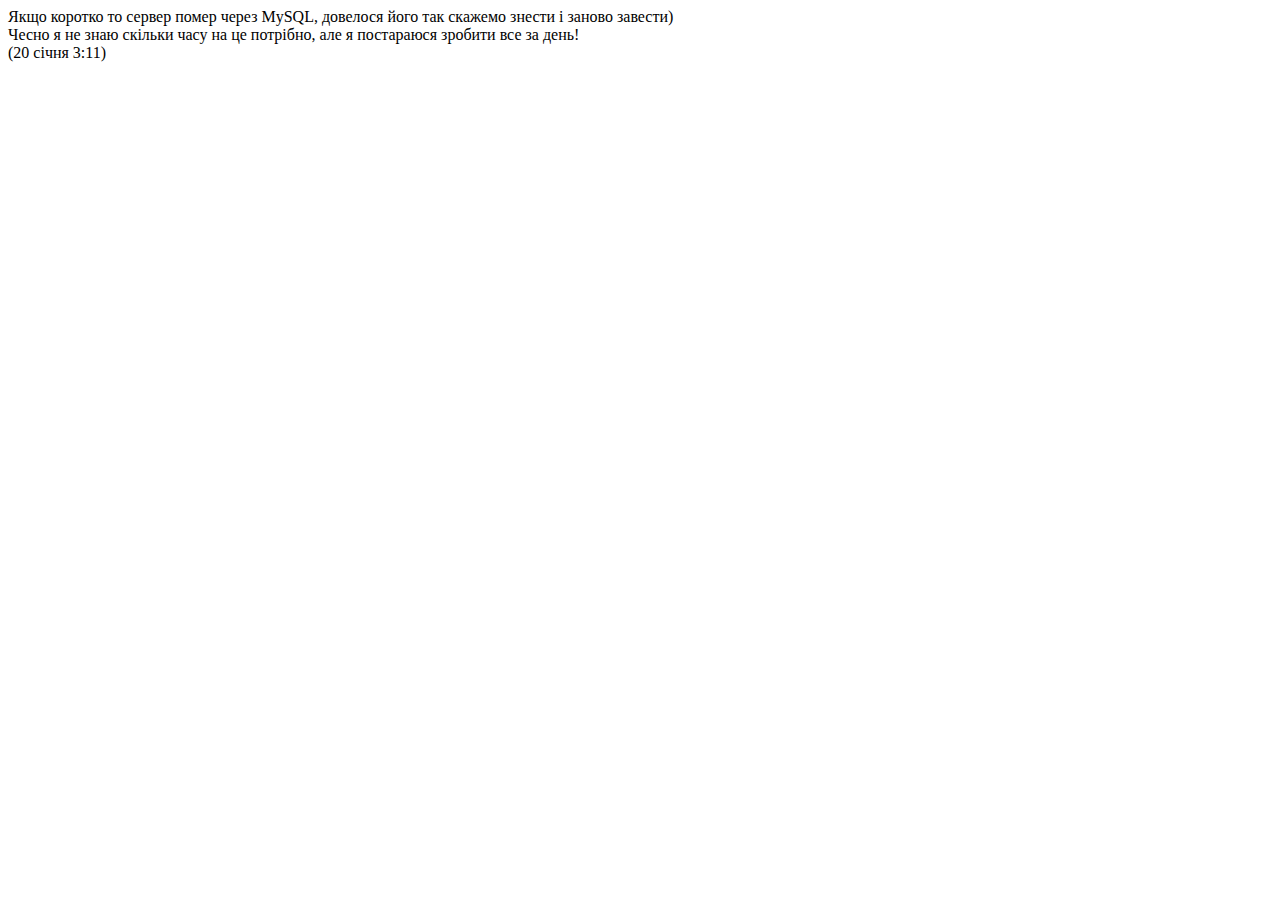
==== index.html @ 0201bdce "20 січня 3:11" ====
<!DOCTYPE html>
<html lang="uk">
<head>
    <meta charset="UTF-8">
    <meta name="viewport" content="width=device-width, initial-scale=1.0">
    <title>Технічні шоколадки</title>
</head>
<body>
    Якщо коротко то сервер помер через MySQL, довелося його так скажемо знести і заново завести) <br>
    Чесно я не знаю скільки часу на це потрібно, але я постараюся зробити все за день! <br> (20 січня 3:11)
</body>
</html>
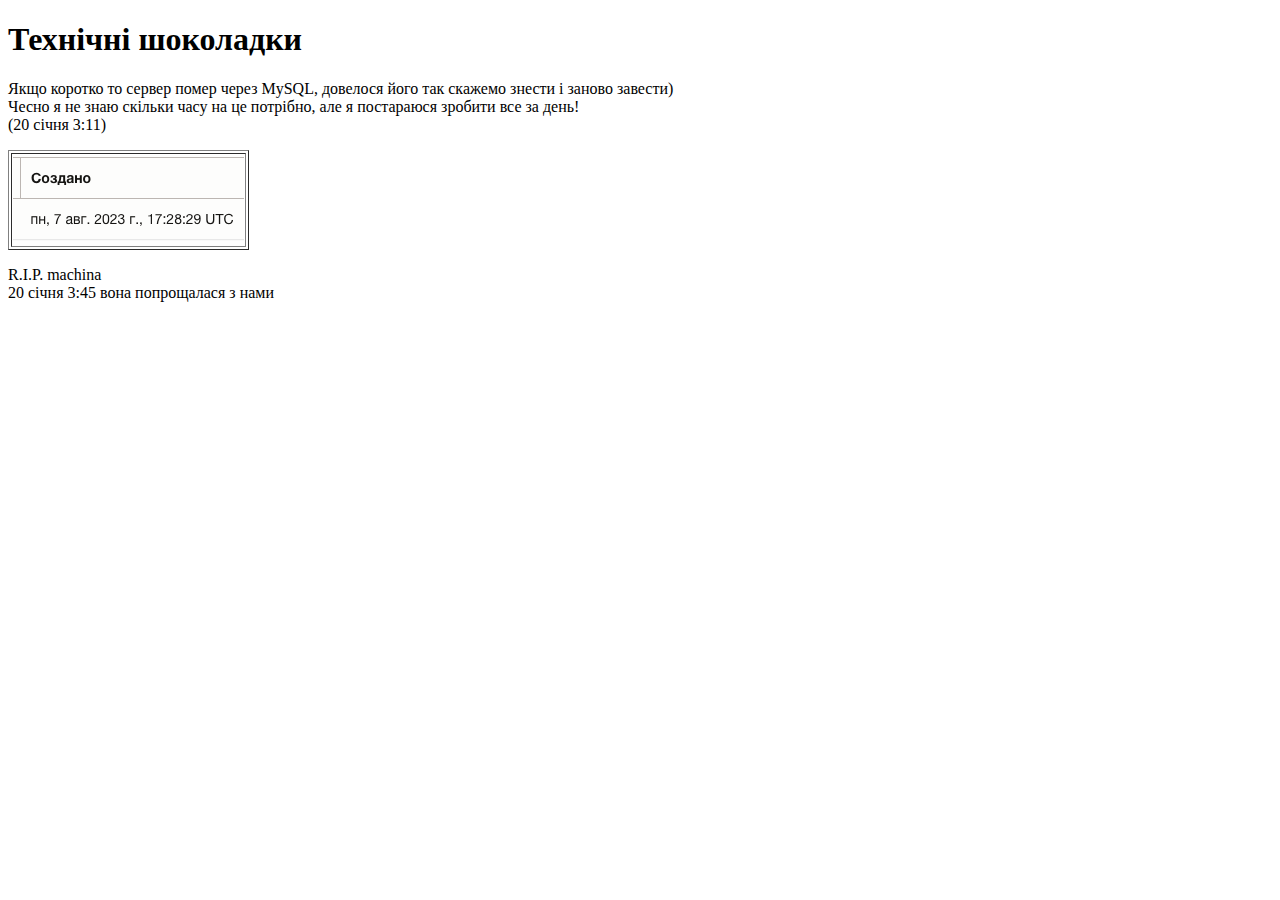
==== commit d7b096ac: "dead inside" ====
--- a/index.html
+++ b/index.html
@@ -3,10 +3,21 @@
 <head>
     <meta charset="UTF-8">
     <meta name="viewport" content="width=device-width, initial-scale=1.0">
+    <link rel="icon" href="ryan.png">
     <title>Технічні шоколадки</title>
 </head>
 <body>
-    Якщо коротко то сервер помер через MySQL, довелося його так скажемо знести і заново завести) <br>
-    Чесно я не знаю скільки часу на це потрібно, але я постараюся зробити все за день! <br> (20 січня 3:11)
+    <h1>Технічні шоколадки</h1>
+    <p>Якщо коротко то сервер помер через MySQL, довелося його так скажемо знести і заново завести) <br>
+    Чесно я не знаю скільки часу на це потрібно, але я постараюся зробити все за день! <br> (20 січня 3:11)</p>
+    <table border="1">
+        <tr>
+            <td>
+                <img src="img/rip.png">
+            </td>
+        </tr>
+    </table>
+    <p>R.I.P. machina <br>
+    20 січня 3:45 вона попрощалася з нами</p>
 </body>
-</html>+</html>
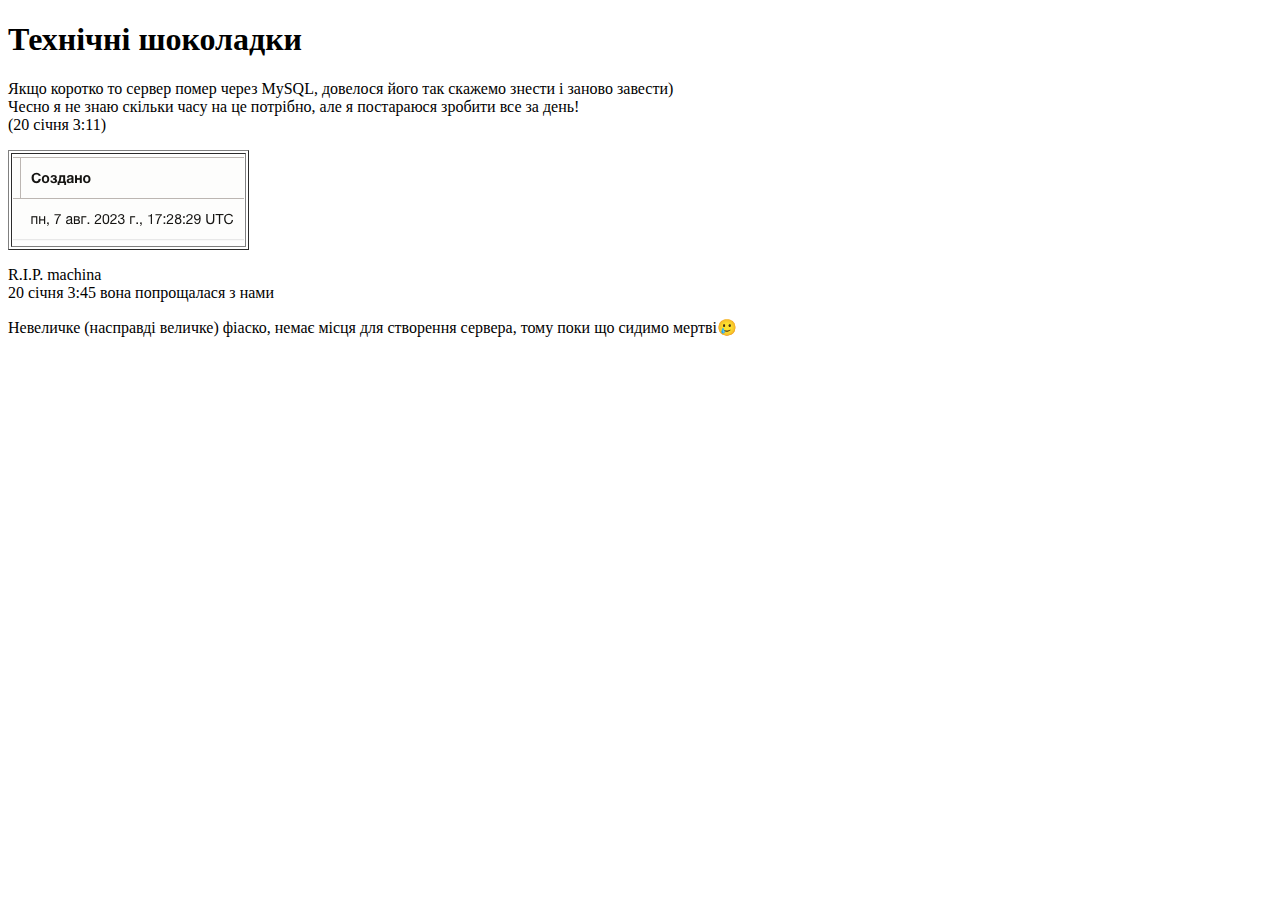
==== commit c723ee7a: "dead inside 4real" ====
--- a/index.html
+++ b/index.html
@@ -19,5 +19,6 @@
     </table>
     <p>R.I.P. machina <br>
     20 січня 3:45 вона попрощалася з нами</p>
+    <p>Невеличке (насправді величке) фіаско, немає місця для створення сервера, тому поки що сидимо мертві🥲</p>
 </body>
 </html>
